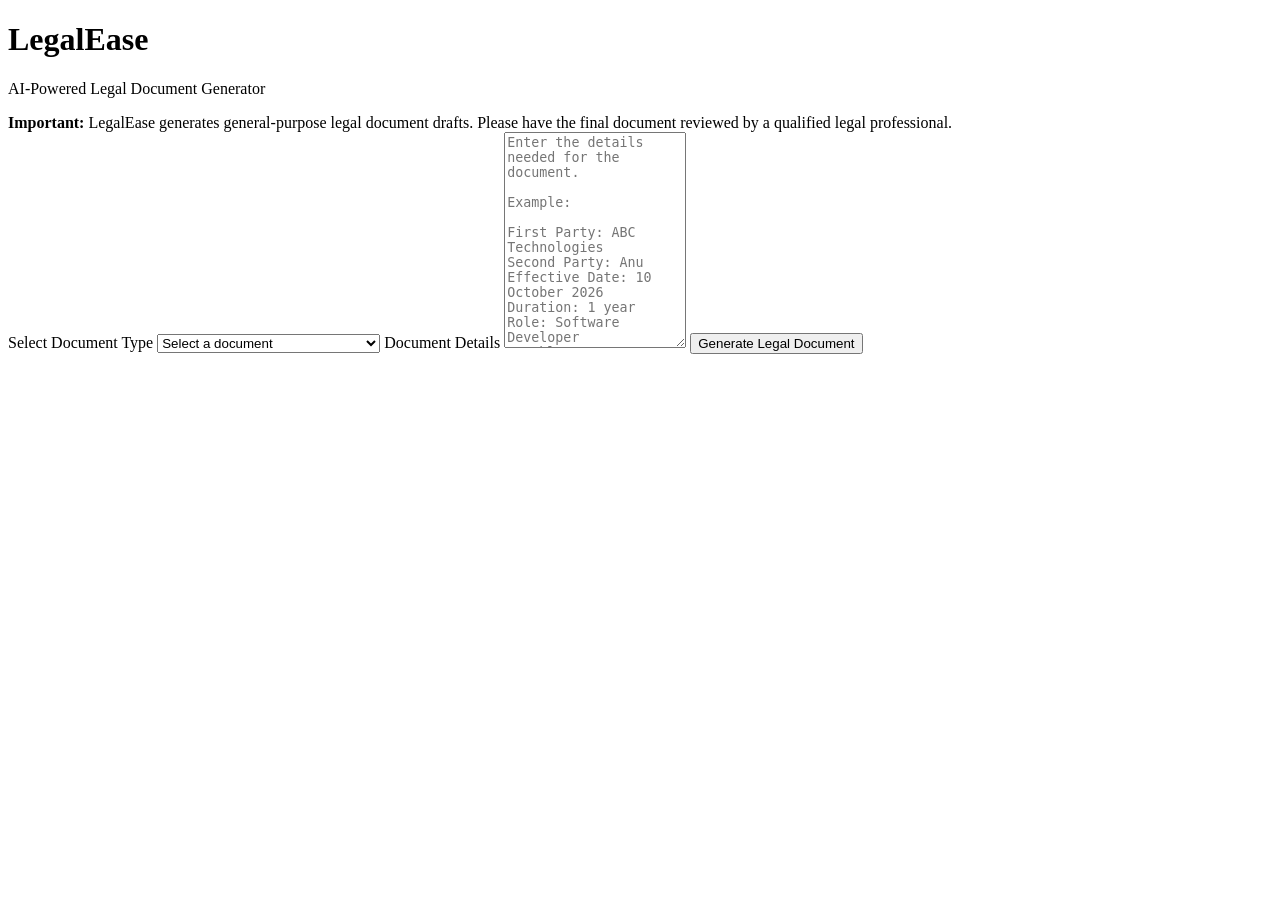
==== 5. Project Development Phase/templates/index.html @ 4ef9e497 "Create index.html" ====
<!DOCTYPE html>
<html lang="en">

<head>
    <meta charset="UTF-8">

    <meta
        name="viewport"
        content="width=device-width, initial-scale=1.0"
    >

    <title>LegalEase - AI Legal Document Generator</title>

    <link
        rel="stylesheet"
        href="/static/style.css"
    >
</head>

<body>

<div class="container">

    <header>
        <h1>LegalEase</h1>

        <p class="subtitle">
            AI-Powered Legal Document Generator
        </p>
    </header>

    <div class="notice">
        <strong>Important:</strong>
        LegalEase generates general-purpose legal document
        drafts. Please have the final document reviewed by
        a qualified legal professional.
    </div>

    <form
        action="/generate"
        method="post"
    >

        <label for="document_type">
            Select Document Type
        </label>

        <select
            id="document_type"
            name="document_type"
            required
        >

            <option value="">
                Select a document
            </option>

            <option value="Employment Agreement">
                Employment Agreement
            </option>

            <option value="Lease Agreement">
                Lease Agreement
            </option>

            <option value="Non-Disclosure Agreement">
                Non-Disclosure Agreement (NDA)
            </option>

            <option value="Service Agreement">
                Service Agreement
            </option>

            <option value="General Agreement">
                General Agreement
            </option>

        </select>


        <label for="details">
            Document Details
        </label>

        <textarea
            id="details"
            name="details"
            rows="14"
            required
            placeholder="Enter the details needed for the document.

Example:

First Party: ABC Technologies
Second Party: Anu
Effective Date: 10 October 2026
Duration: 1 year
Role: Software Developer
Monthly Payment: 25000
Responsibilities: Software development and testing
Additional Terms: Confidentiality must be maintained."
        ></textarea>


        <button type="submit">
            Generate Legal Document
        </button>

    </form>

</div>

</body>

</html>
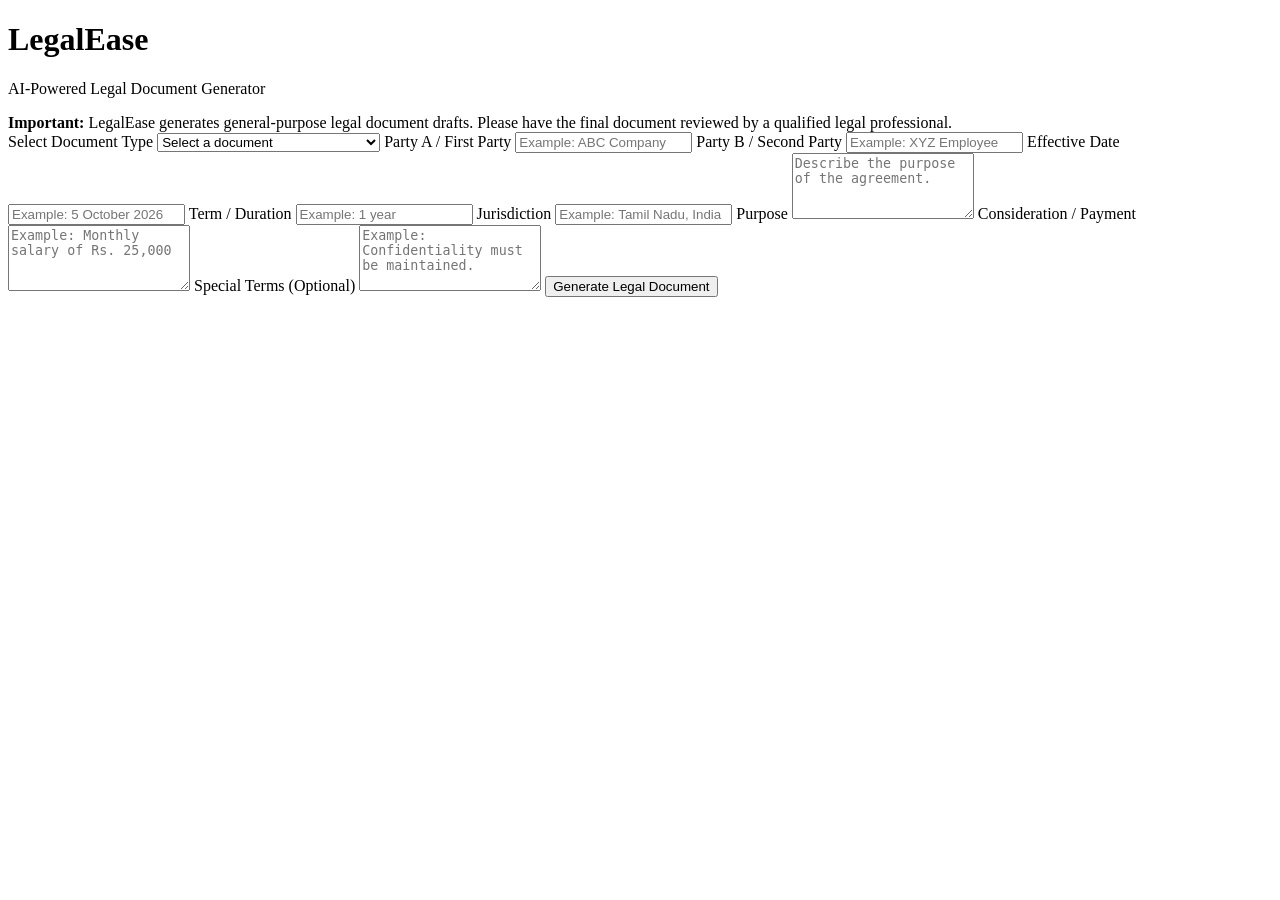
==== commit dcea298e: "Update index.html" ====
--- a/5. Project Development Phase/templates/index.html
+++ b/5. Project Development Phase/templates/index.html
@@ -37,76 +37,153 @@
     </div>
 
     <form
-        action="/generate"
-        method="post"
+    action="/generate"
+    method="post"
+>
+
+    <label for="document_type">
+        Select Document Type
+    </label>
+
+    <select
+        id="document_type"
+        name="document_type"
+        required
+    >
+        <option value="">
+            Select a document
+        </option>
+
+        <option value="Employment Agreement">
+            Employment Agreement
+        </option>
+
+        <option value="Lease Agreement">
+            Lease Agreement
+        </option>
+
+        <option value="Non-Disclosure Agreement">
+            Non-Disclosure Agreement (NDA)
+        </option>
+
+        <option value="Service Agreement">
+            Service Agreement
+        </option>
+
+        <option value="General Agreement">
+            General Agreement
+        </option>
+    </select>
+
+
+    <label for="party_a">
+        Party A / First Party
+    </label>
+
+    <input
+        type="text"
+        id="party_a"
+        name="party_a"
+        required
+        placeholder="Example: ABC Company"
     >
 
-        <label for="document_type">
-            Select Document Type
-        </label>
 
-        <select
-            id="document_type"
-            name="document_type"
-            required
-        >
+    <label for="party_b">
+        Party B / Second Party
+    </label>
 
-            <option value="">
-                Select a document
-            </option>
-
-            <option value="Employment Agreement">
-                Employment Agreement
-            </option>
-
-            <option value="Lease Agreement">
-                Lease Agreement
-            </option>
-
-            <option value="Non-Disclosure Agreement">
-                Non-Disclosure Agreement (NDA)
-            </option>
-
-            <option value="Service Agreement">
-                Service Agreement
-            </option>
-
-            <option value="General Agreement">
-                General Agreement
-            </option>
-
-        </select>
+    <input
+        type="text"
+        id="party_b"
+        name="party_b"
+        required
+        placeholder="Example: XYZ Employee"
+    >
 
 
-        <label for="details">
-            Document Details
-        </label>
+    <label for="effective_date">
+        Effective Date
+    </label>
 
-        <textarea
-            id="details"
-            name="details"
-            rows="14"
-            required
-            placeholder="Enter the details needed for the document.
-
-Example:
-
-First Party: ABC Technologies
-Second Party: Anu
-Effective Date: 10 October 2026
-Duration: 1 year
-Role: Software Developer
-Monthly Payment: 25000
-Responsibilities: Software development and testing
-Additional Terms: Confidentiality must be maintained."
-        ></textarea>
+    <input
+        type="text"
+        id="effective_date"
+        name="effective_date"
+        required
+        placeholder="Example: 5 October 2026"
+    >
 
 
-        <button type="submit">
-            Generate Legal Document
-        </button>
+    <label for="term">
+        Term / Duration
+    </label>
 
-    </form>
+    <input
+        type="text"
+        id="term"
+        name="term"
+        required
+        placeholder="Example: 1 year"
+    >
+
+
+    <label for="jurisdiction">
+        Jurisdiction
+    </label>
+
+    <input
+        type="text"
+        id="jurisdiction"
+        name="jurisdiction"
+        required
+        placeholder="Example: Tamil Nadu, India"
+    >
+
+
+    <label for="purpose">
+        Purpose
+    </label>
+
+    <textarea
+        id="purpose"
+        name="purpose"
+        rows="4"
+        required
+        placeholder="Describe the purpose of the agreement."
+    ></textarea>
+
+
+    <label for="consideration">
+        Consideration / Payment
+    </label>
+
+    <textarea
+        id="consideration"
+        name="consideration"
+        rows="4"
+        required
+        placeholder="Example: Monthly salary of Rs. 25,000"
+    ></textarea>
+
+
+    <label for="special_terms">
+        Special Terms (Optional)
+    </label>
+
+    <textarea
+        id="special_terms"
+        name="special_terms"
+        rows="4"
+        placeholder="Example: Confidentiality must be maintained."
+    ></textarea>
+
+
+    <button type="submit">
+        Generate Legal Document
+    </button>
+
+</form>
 
 </div>
 
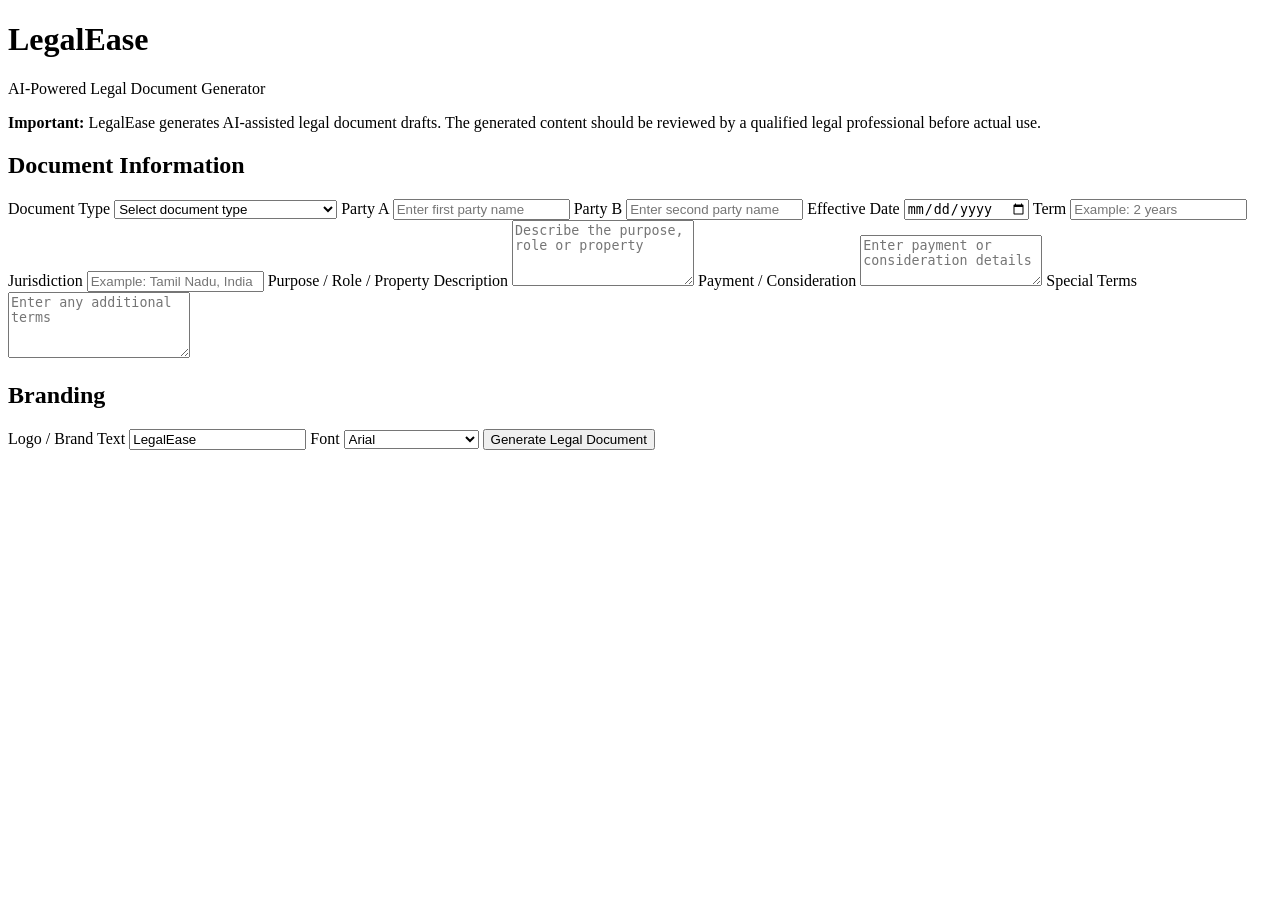
==== commit 71f89332: "Update index.html" ====
--- a/5. Project Development Phase/templates/index.html
+++ b/5. Project Development Phase/templates/index.html
@@ -2,6 +2,7 @@
 <html lang="en">
 
 <head>
+
     <meta charset="UTF-8">
 
     <meta
@@ -9,181 +10,243 @@
         content="width=device-width, initial-scale=1.0"
     >
 
-    <title>LegalEase - AI Legal Document Generator</title>
+    <title>
+        LegalEase - AI Legal Document Generator
+    </title>
 
     <link
         rel="stylesheet"
-        href="/static/style.css"
+        href="{{ url_for('static', path='style.css') }}"
     >
+
 </head>
 
 <body>
 
 <div class="container">
 
-    <header>
+    <header class="header">
+
         <h1>LegalEase</h1>
 
-        <p class="subtitle">
+        <p>
             AI-Powered Legal Document Generator
         </p>
+
     </header>
 
+
     <div class="notice">
+
         <strong>Important:</strong>
-        LegalEase generates general-purpose legal document
-        drafts. Please have the final document reviewed by
-        a qualified legal professional.
+
+        LegalEase generates AI-assisted legal
+        document drafts. The generated content
+        should be reviewed by a qualified legal
+        professional before actual use.
+
     </div>
 
+
     <form
-    action="/generate"
-    method="post"
->
-
-    <label for="document_type">
-        Select Document Type
-    </label>
-
-    <select
-        id="document_type"
-        name="document_type"
-        required
+        action="/generate"
+        method="post"
+        class="form-card"
     >
-        <option value="">
-            Select a document
-        </option>
-
-        <option value="Employment Agreement">
-            Employment Agreement
-        </option>
-
-        <option value="Lease Agreement">
-            Lease Agreement
-        </option>
-
-        <option value="Non-Disclosure Agreement">
-            Non-Disclosure Agreement (NDA)
-        </option>
-
-        <option value="Service Agreement">
-            Service Agreement
-        </option>
-
-        <option value="General Agreement">
-            General Agreement
-        </option>
-    </select>
-
-
-    <label for="party_a">
-        Party A / First Party
-    </label>
-
-    <input
-        type="text"
-        id="party_a"
-        name="party_a"
-        required
-        placeholder="Example: ABC Company"
-    >
-
-
-    <label for="party_b">
-        Party B / Second Party
-    </label>
-
-    <input
-        type="text"
-        id="party_b"
-        name="party_b"
-        required
-        placeholder="Example: XYZ Employee"
-    >
-
-
-    <label for="effective_date">
-        Effective Date
-    </label>
-
-    <input
-        type="text"
-        id="effective_date"
-        name="effective_date"
-        required
-        placeholder="Example: 5 October 2026"
-    >
-
-
-    <label for="term">
-        Term / Duration
-    </label>
-
-    <input
-        type="text"
-        id="term"
-        name="term"
-        required
-        placeholder="Example: 1 year"
-    >
-
-
-    <label for="jurisdiction">
-        Jurisdiction
-    </label>
-
-    <input
-        type="text"
-        id="jurisdiction"
-        name="jurisdiction"
-        required
-        placeholder="Example: Tamil Nadu, India"
-    >
-
-
-    <label for="purpose">
-        Purpose
-    </label>
-
-    <textarea
-        id="purpose"
-        name="purpose"
-        rows="4"
-        required
-        placeholder="Describe the purpose of the agreement."
-    ></textarea>
-
-
-    <label for="consideration">
-        Consideration / Payment
-    </label>
-
-    <textarea
-        id="consideration"
-        name="consideration"
-        rows="4"
-        required
-        placeholder="Example: Monthly salary of Rs. 25,000"
-    ></textarea>
-
-
-    <label for="special_terms">
-        Special Terms (Optional)
-    </label>
-
-    <textarea
-        id="special_terms"
-        name="special_terms"
-        rows="4"
-        placeholder="Example: Confidentiality must be maintained."
-    ></textarea>
-
-
-    <button type="submit">
-        Generate Legal Document
-    </button>
-
-</form>
+
+        <h2>
+            Document Information
+        </h2>
+
+
+        <label for="document_type">
+            Document Type
+        </label>
+
+        <select
+            id="document_type"
+            name="document_type"
+            required
+        >
+
+            <option value="">
+                Select document type
+            </option>
+
+            <option value="Non-Disclosure Agreement (NDA)">
+                Non-Disclosure Agreement (NDA)
+            </option>
+
+            <option value="Employment Agreement">
+                Employment Agreement
+            </option>
+
+            <option value="Lease Agreement">
+                Lease Agreement
+            </option>
+
+            <option value="Service Agreement">
+                Service Agreement
+            </option>
+
+        </select>
+
+
+        <label for="party_a">
+            Party A
+        </label>
+
+        <input
+            type="text"
+            id="party_a"
+            name="party_a"
+            placeholder="Enter first party name"
+            required
+        >
+
+
+        <label for="party_b">
+            Party B
+        </label>
+
+        <input
+            type="text"
+            id="party_b"
+            name="party_b"
+            placeholder="Enter second party name"
+            required
+        >
+
+
+        <label for="effective_date">
+            Effective Date
+        </label>
+
+        <input
+            type="date"
+            id="effective_date"
+            name="effective_date"
+            required
+        >
+
+
+        <label for="term">
+            Term
+        </label>
+
+        <input
+            type="text"
+            id="term"
+            name="term"
+            placeholder="Example: 2 years"
+            required
+        >
+
+
+        <label for="jurisdiction">
+            Jurisdiction
+        </label>
+
+        <input
+            type="text"
+            id="jurisdiction"
+            name="jurisdiction"
+            placeholder="Example: Tamil Nadu, India"
+            required
+        >
+
+
+        <label for="purpose">
+            Purpose / Role / Property Description
+        </label>
+
+        <textarea
+            id="purpose"
+            name="purpose"
+            rows="4"
+            placeholder="Describe the purpose, role or property"
+            required
+        ></textarea>
+
+
+        <label for="consideration">
+            Payment / Consideration
+        </label>
+
+        <textarea
+            id="consideration"
+            name="consideration"
+            rows="3"
+            placeholder="Enter payment or consideration details"
+            required
+        ></textarea>
+
+
+        <label for="special_terms">
+            Special Terms
+        </label>
+
+        <textarea
+            id="special_terms"
+            name="special_terms"
+            rows="4"
+            placeholder="Enter any additional terms"
+        ></textarea>
+
+
+        <h2>
+            Branding
+        </h2>
+
+
+        <label for="logo_text">
+            Logo / Brand Text
+        </label>
+
+        <input
+            type="text"
+            id="logo_text"
+            name="logo_text"
+            value="LegalEase"
+        >
+
+
+        <label for="font">
+            Font
+        </label>
+
+        <select
+            id="font"
+            name="font"
+        >
+
+            <option value="Arial">
+                Arial
+            </option>
+
+            <option value="Georgia">
+                Georgia
+            </option>
+
+            <option value="Times New Roman">
+                Times New Roman
+            </option>
+
+            <option value="Courier New">
+                Courier New
+            </option>
+
+        </select>
+
+
+        <button
+            type="submit"
+            class="primary-button"
+        >
+            Generate Legal Document
+        </button>
+
+    </form>
 
 </div>
 
